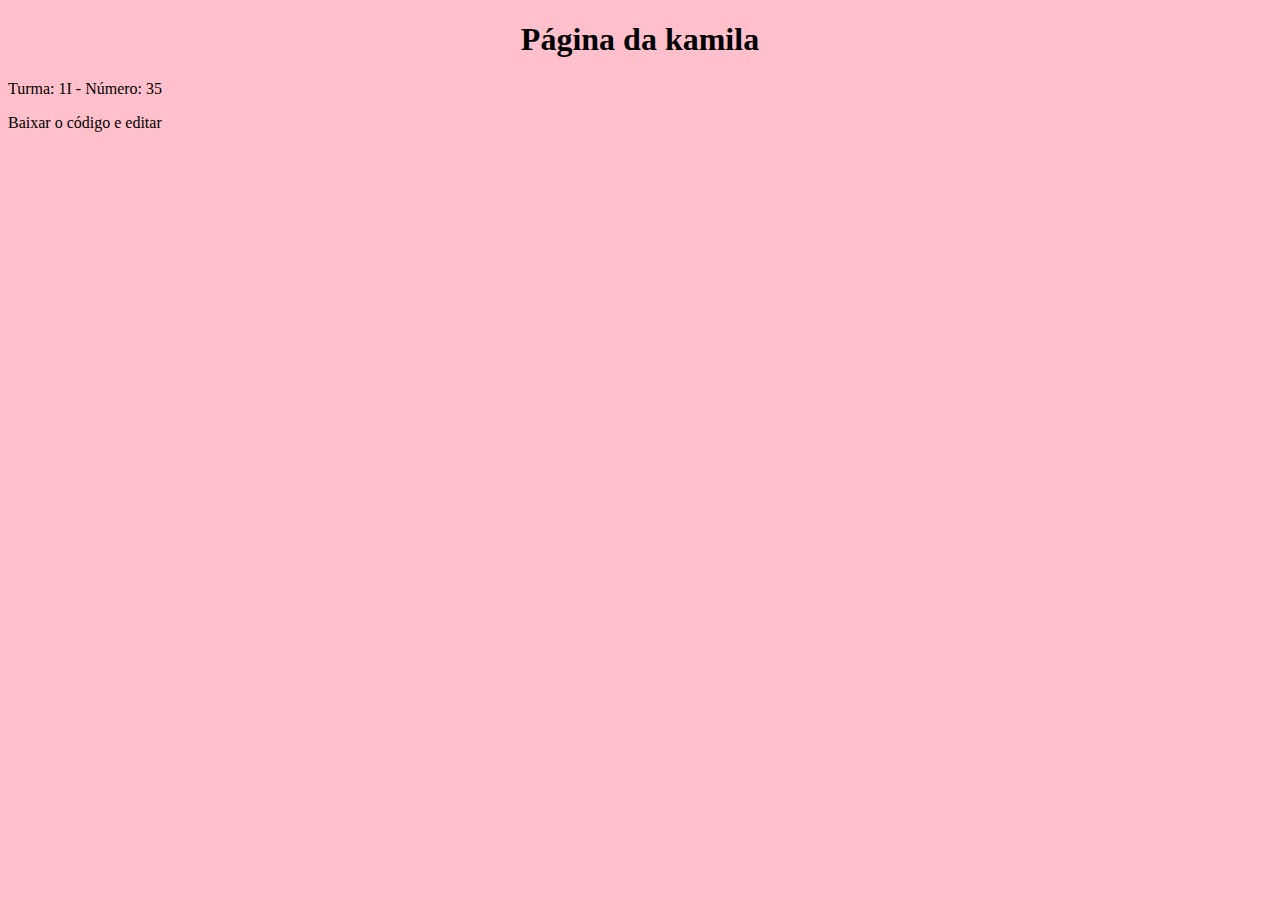
==== index.html @ d8de7039 "Add files via upload" ====
<!DOCTYPE html>
<html lang="pt-br" dir="ltr">
  <head>
    <meta charset="utf-8">
    <title>Página de Isabelly</title>
    <link rel="stylesheet" href="estilo.css">
  </head>
  <body>
    <h1>Página da kamila</h1>
    <p>Turma: 1I - Número: 35</p>
    <p>Baixar o código e editar</p>
  </body>
</html>
---- estilo.css ----
body {
  background: pink;
}
h1 {
  text-align: center;
}
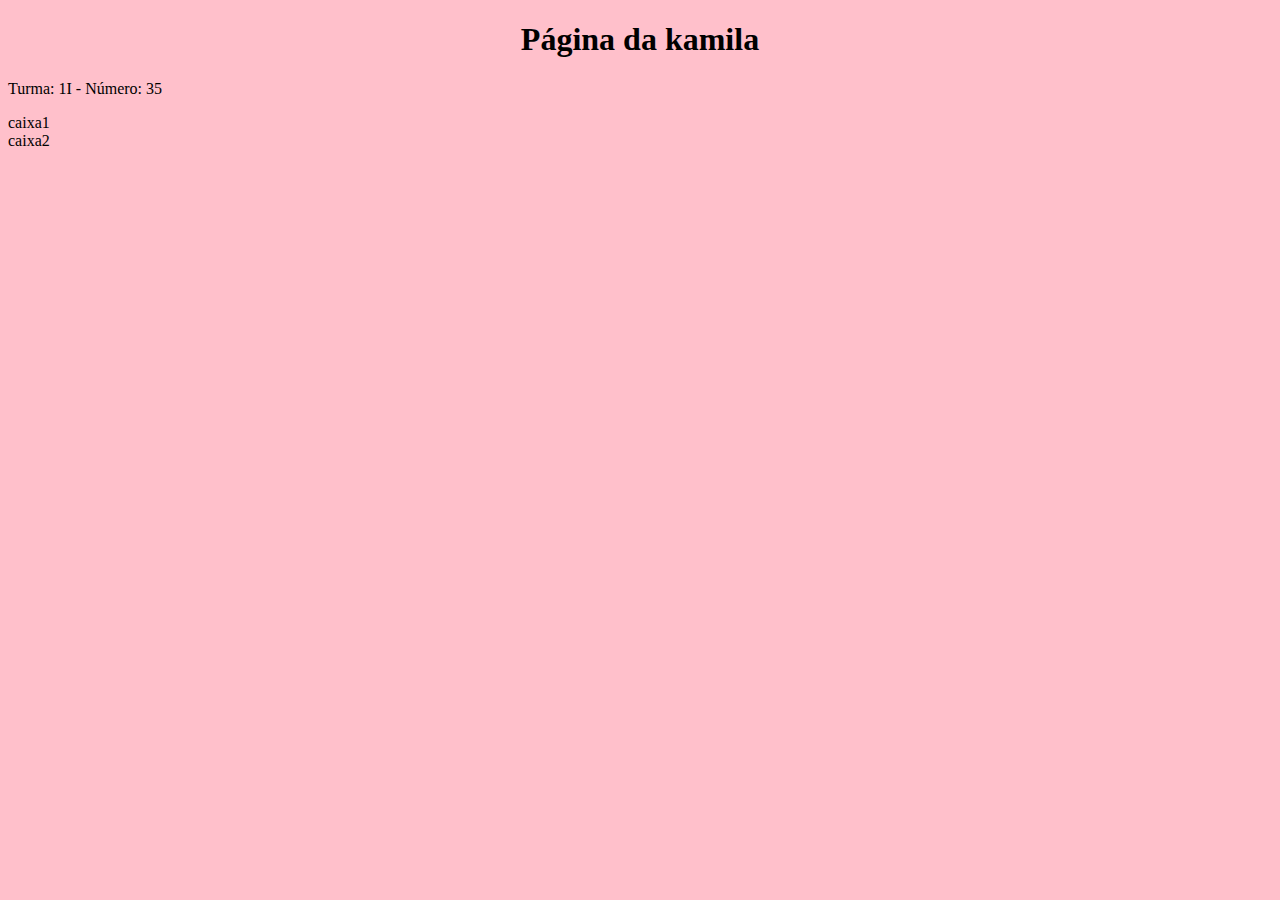
==== commit e1466421: "Add files via upload" ====
--- a/index.html
+++ b/index.html
@@ -2,12 +2,19 @@
 <html lang="pt-br" dir="ltr">
   <head>
     <meta charset="utf-8">
-    <title>Página de Isabelly</title>
+    <title>Página da kamila</title>
     <link rel="stylesheet" href="estilo.css">
   </head>
   <body>
     <h1>Página da kamila</h1>
     <p>Turma: 1I - Número: 35</p>
-    <p>Baixar o código e editar</p>
-  </body>
+    <div class="class2">
+     caixa1
+    </div>
+  <div class="caixa2">
+    caixa2
+  </div>
+
+  <body>
 </html>
+
--- a/estilo.css
+++ b/estilo.css
@@ -4,3 +4,20 @@
 h1 {
   text-align: center;
 }
+caixa1{
+  width: 200px;
+  height: 200px;
+  background: green;
+  right: 0;
+  left: 0;
+  bottom:0 ;
+}
+ caixa2{
+   position: 400px;
+   width: 200px;
+   height: 200px;
+   background-greeenyellow;
+   right: 0;
+   left: 0;
+   bottom: 0;
+ }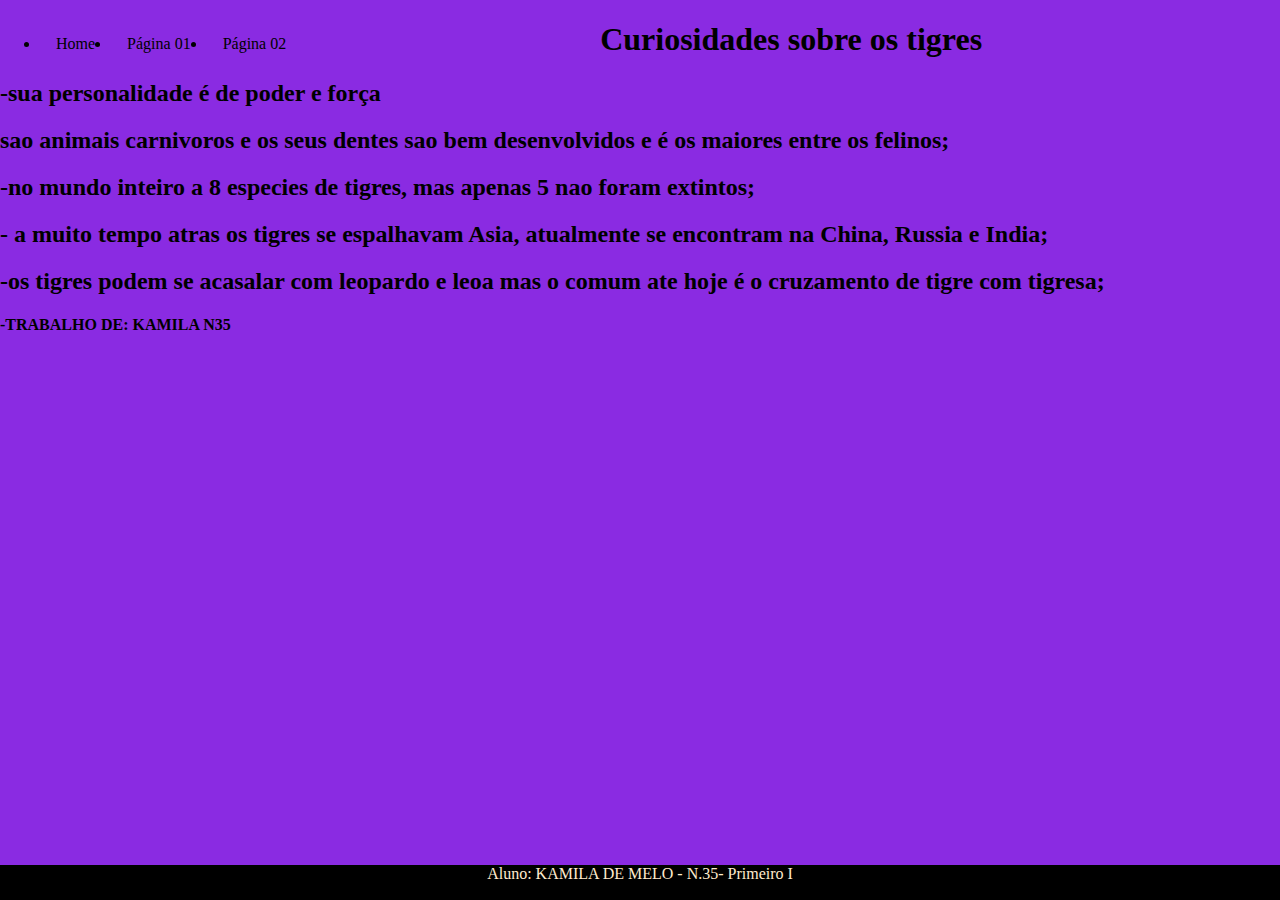
==== commit 85475603: "Add files via upload" ====
--- a/index.html
+++ b/index.html
@@ -6,15 +6,28 @@
     <link rel="stylesheet" href="estilo.css">
   </head>
   <body>
-    <h1>Página da kamila</h1>
-    <p>Turma: 1I - Número: 35</p>
-    <div class="class2">
-     caixa1
-    </div>
-  <div class="caixa2">
-    caixa2
+     <div class="menu principal"
+      <nav>
+          <ul>
+              <li><a href="index.html">Home</a></li>
+              <li><a href="pagina01.html">Página 01</a></li>
+              <li><a href="pagina02.html">Página 02</a></li>
+          </ul>
+      </nav>
+  </div>
+  <div class="tigre">
+    <h1>Curiosidades sobre os tigres</h1>
+
+    <h2>-sua personalidade é de poder e força </h2>
+    <h2>sao animais carnivoros e os seus dentes sao bem desenvolvidos e é os maiores entre os felinos; </h2>
+    <h2>-no mundo inteiro a 8 especies de tigres, mas apenas 5 nao foram extintos;</h2>
+    <h2>- a muito tempo atras os tigres se espalhavam Asia, atualmente se encontram na China, Russia e India;</h2>
+    <h2>-os tigres podem se acasalar com leopardo e leoa mas o comum ate hoje é o cruzamento de tigre com tigresa;</h2>
+    <h4>-TRABALHO DE: KAMILA N35</h4>
+  </div>
+  <div class="rodape">
+    Aluno: KAMILA DE MELO  - N.35- Primeiro I
   </div>
 
-  <body>
-</html>
-
+  </body>
+</html>--- a/estilo.css
+++ b/estilo.css
@@ -1,23 +1,100 @@
 body {
-  background: pink;
+  background: blueviolet;
+  margin: 0;
+  padding: 0;
 }
 h1 {
   text-align: center;
 }
-caixa1{
+.caixa1 {
+  position: absolute;
   width: 200px;
   height: 200px;
   background: green;
-  right: 0;
   left: 0;
-  bottom:0 ;
+  bottom:0;
 }
- caixa2{
-   position: 400px;
-   width: 200px;
-   height: 200px;
-   background-greeenyellow;
-   right: 0;
+.caixa2 {
+  position: absolute;
+  width: 200px;
+  height: 200px;
+  background: yellow;
+  left: 205px;
+  bottom:0;
+}
+.menuPrincipal {
+   position: absolute;
+   width: 100%;
+   height: 45px;
+   background:palevioletred;
+   font-family: 'Courier New', Courier, monospace;
+   top: 0;
    left: 0;
+}
+nav ul {
+  list-style-type: none;
+  margin: 0;
+  padding: 0;
+  overflow: 0;
+}
+li {
+  float: left;
+}
+li a {
+  display: block;
+  color: black;
+  text-align: center;
+  padding: 14px 16px;
+  text-decoration: none;
+}
+li a:hover {
+  background: purple;
+  color: whitesmoke;
+}
+#abelha {
+   width: 15%;
+}
+.caixaAbelha {
+  position: absolute;
+  top: 45px;
+  width: 90%;
+  height: 120px;
+  background: rgb(168, 195, 226);
+  left: 0;
+  margin: 20px;
+  border-color: blue;
+  border-style: solid;
+  border-width: 20px;
+  padding: 20px;
+  display: flex;
+  justify-content: center;
+}
+.caixaAbelha2 {
+  position: absolute;
+  top: 45px;
+  width: 90%;
+  height: 120px;
+  background: rgb(39, 172, 143);
+  left: 0;
+  margin: 20px;
+  border-color: rgb(140, 140, 182);
+  border-style: solid;
+  border-width: 20px;
+  padding: 20px;
+  display: flex;
+  justify-content: end;
+}
+.rodape {
+   position: absolute;
+   width: 100%;
+   height: 35px;
+   background: black;
+   color: blanchedalmond;
    bottom: 0;
- }+   display: flex;
+   justify-content: center;
+}
+.conteudo {
+  position: absolute;
+  top: 45px;
+}
